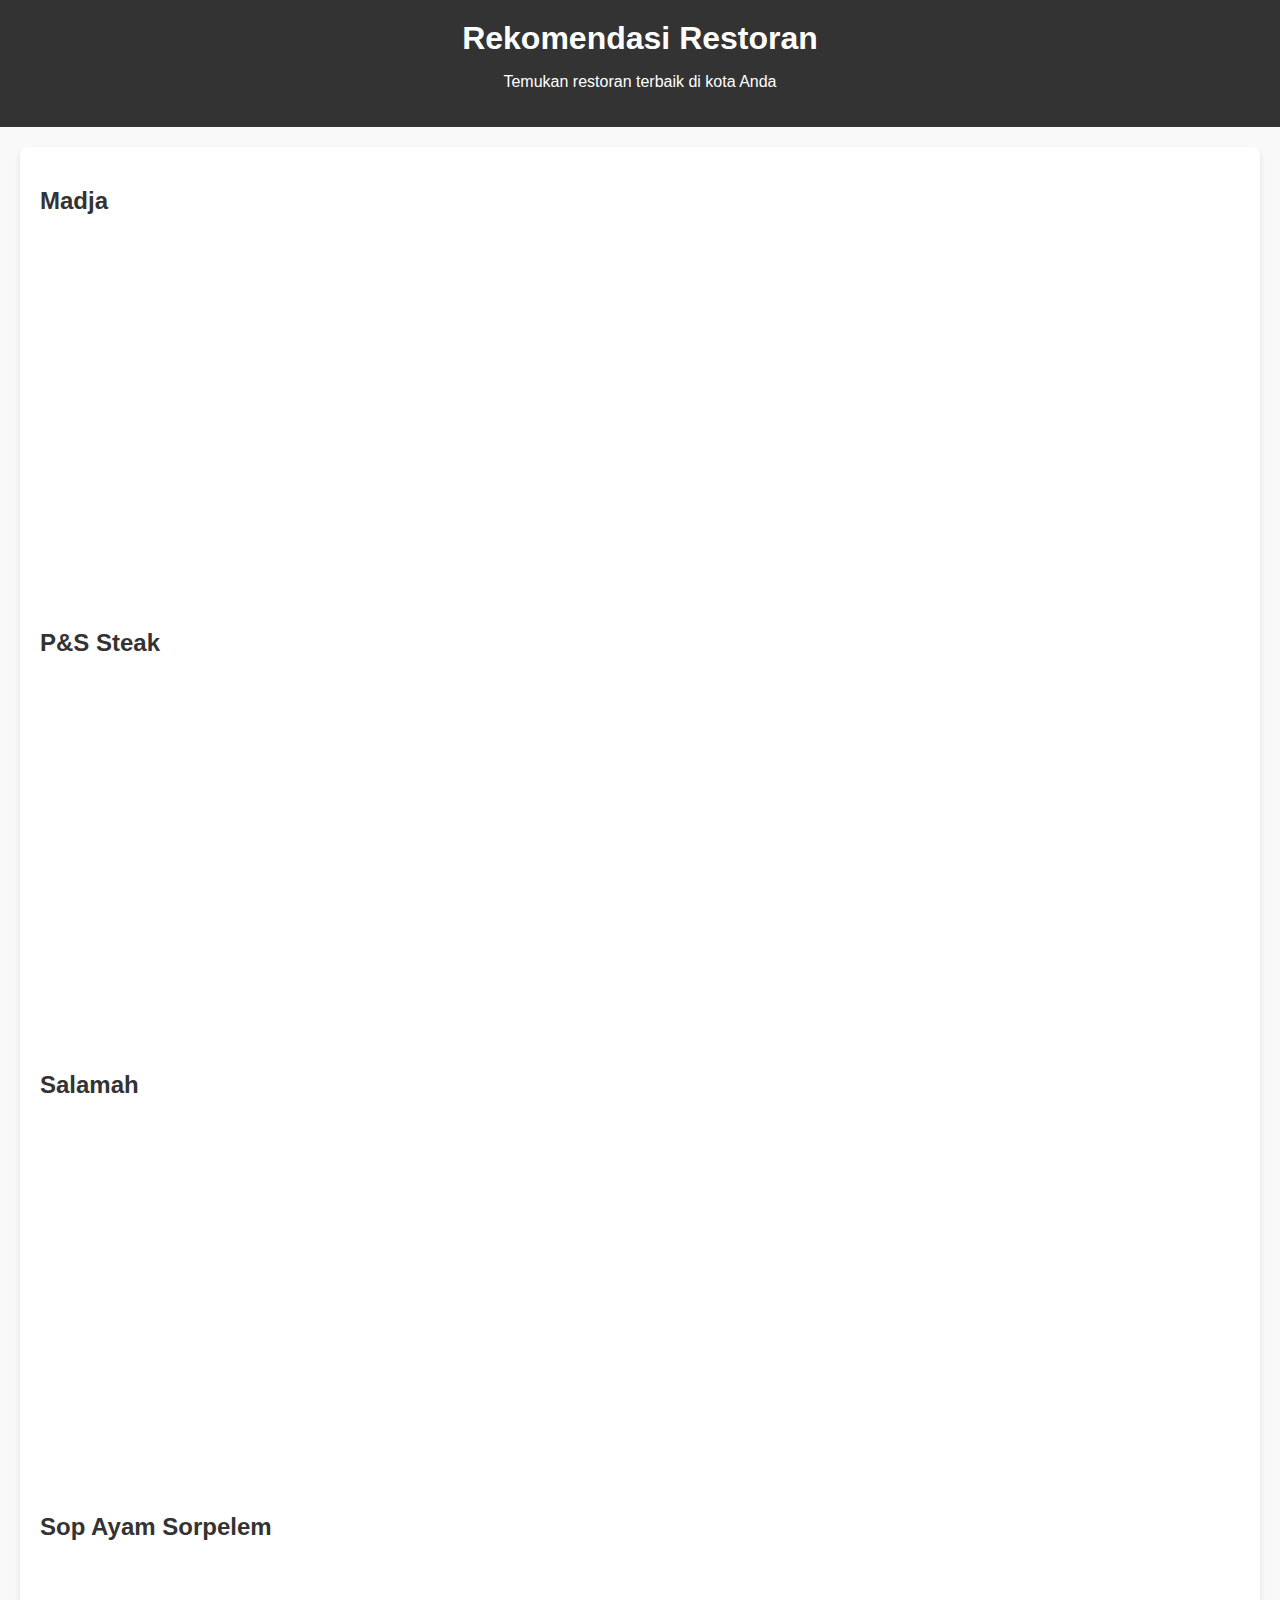
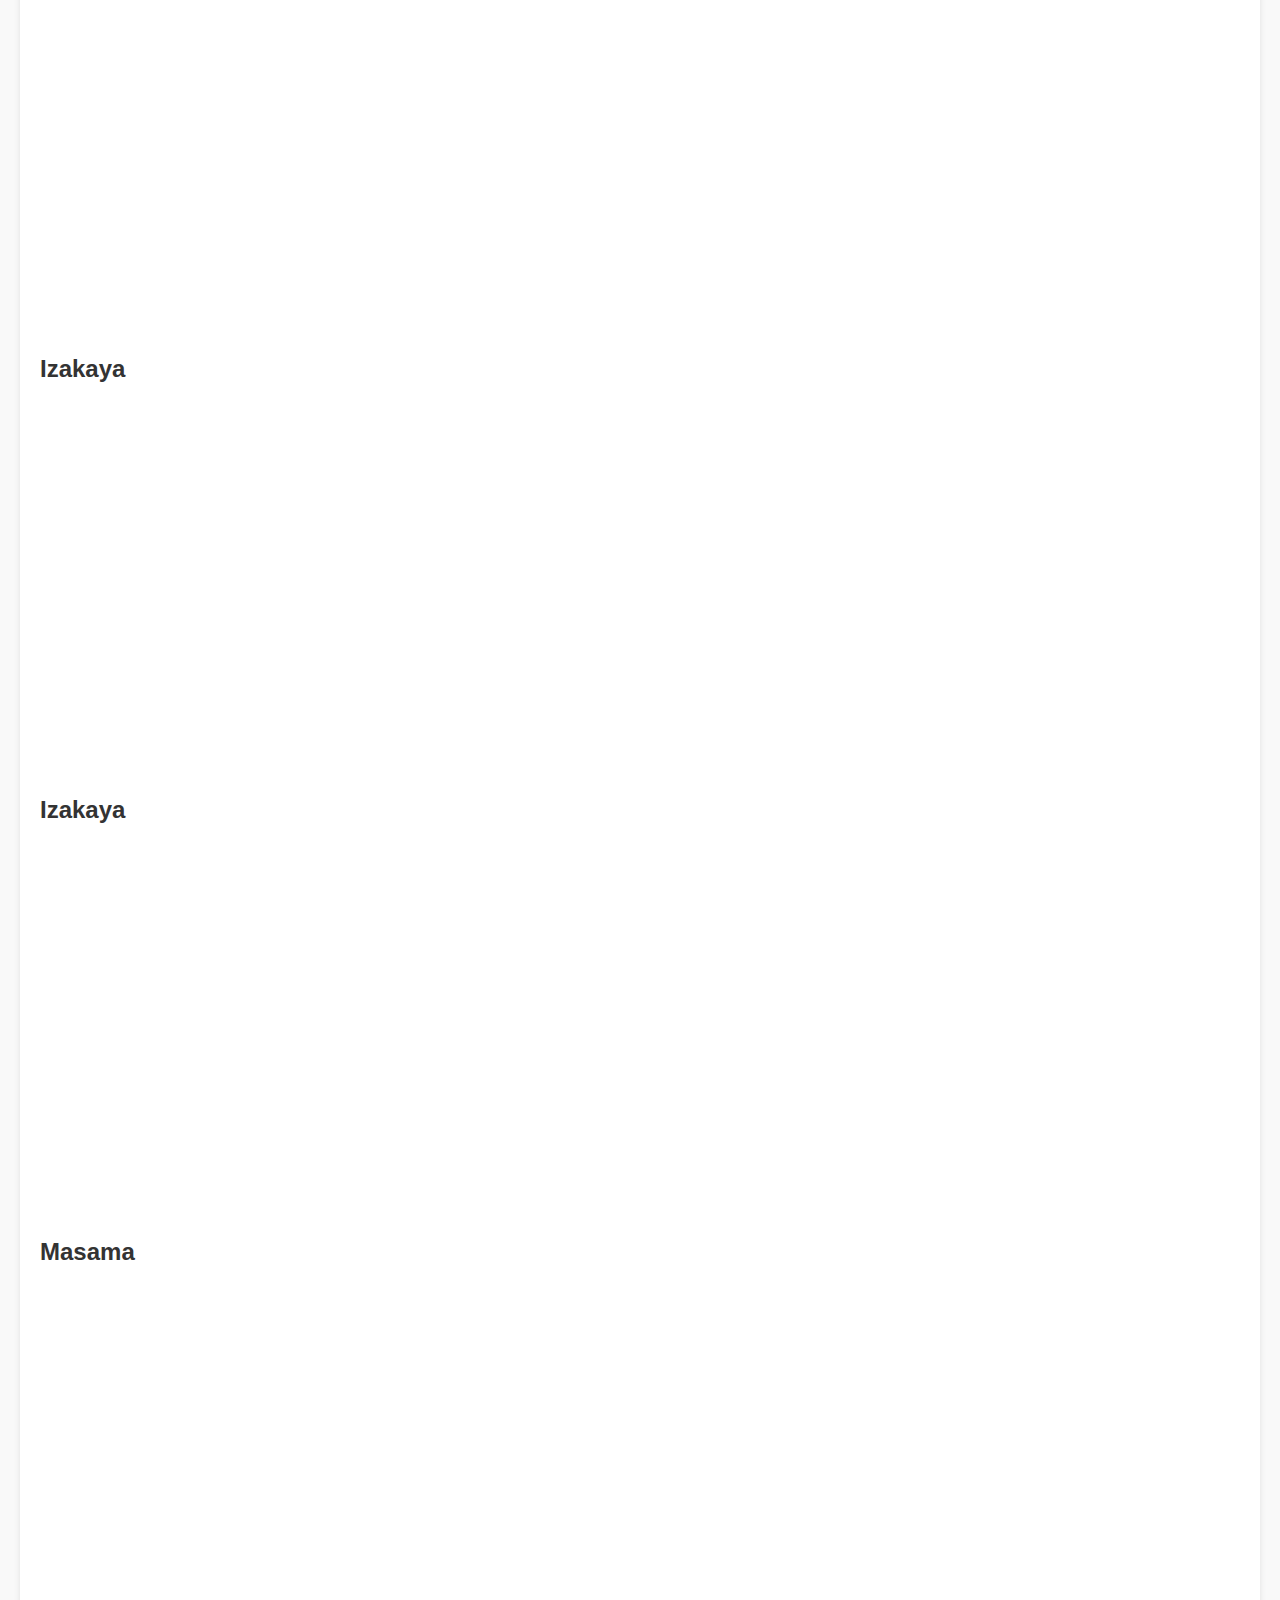
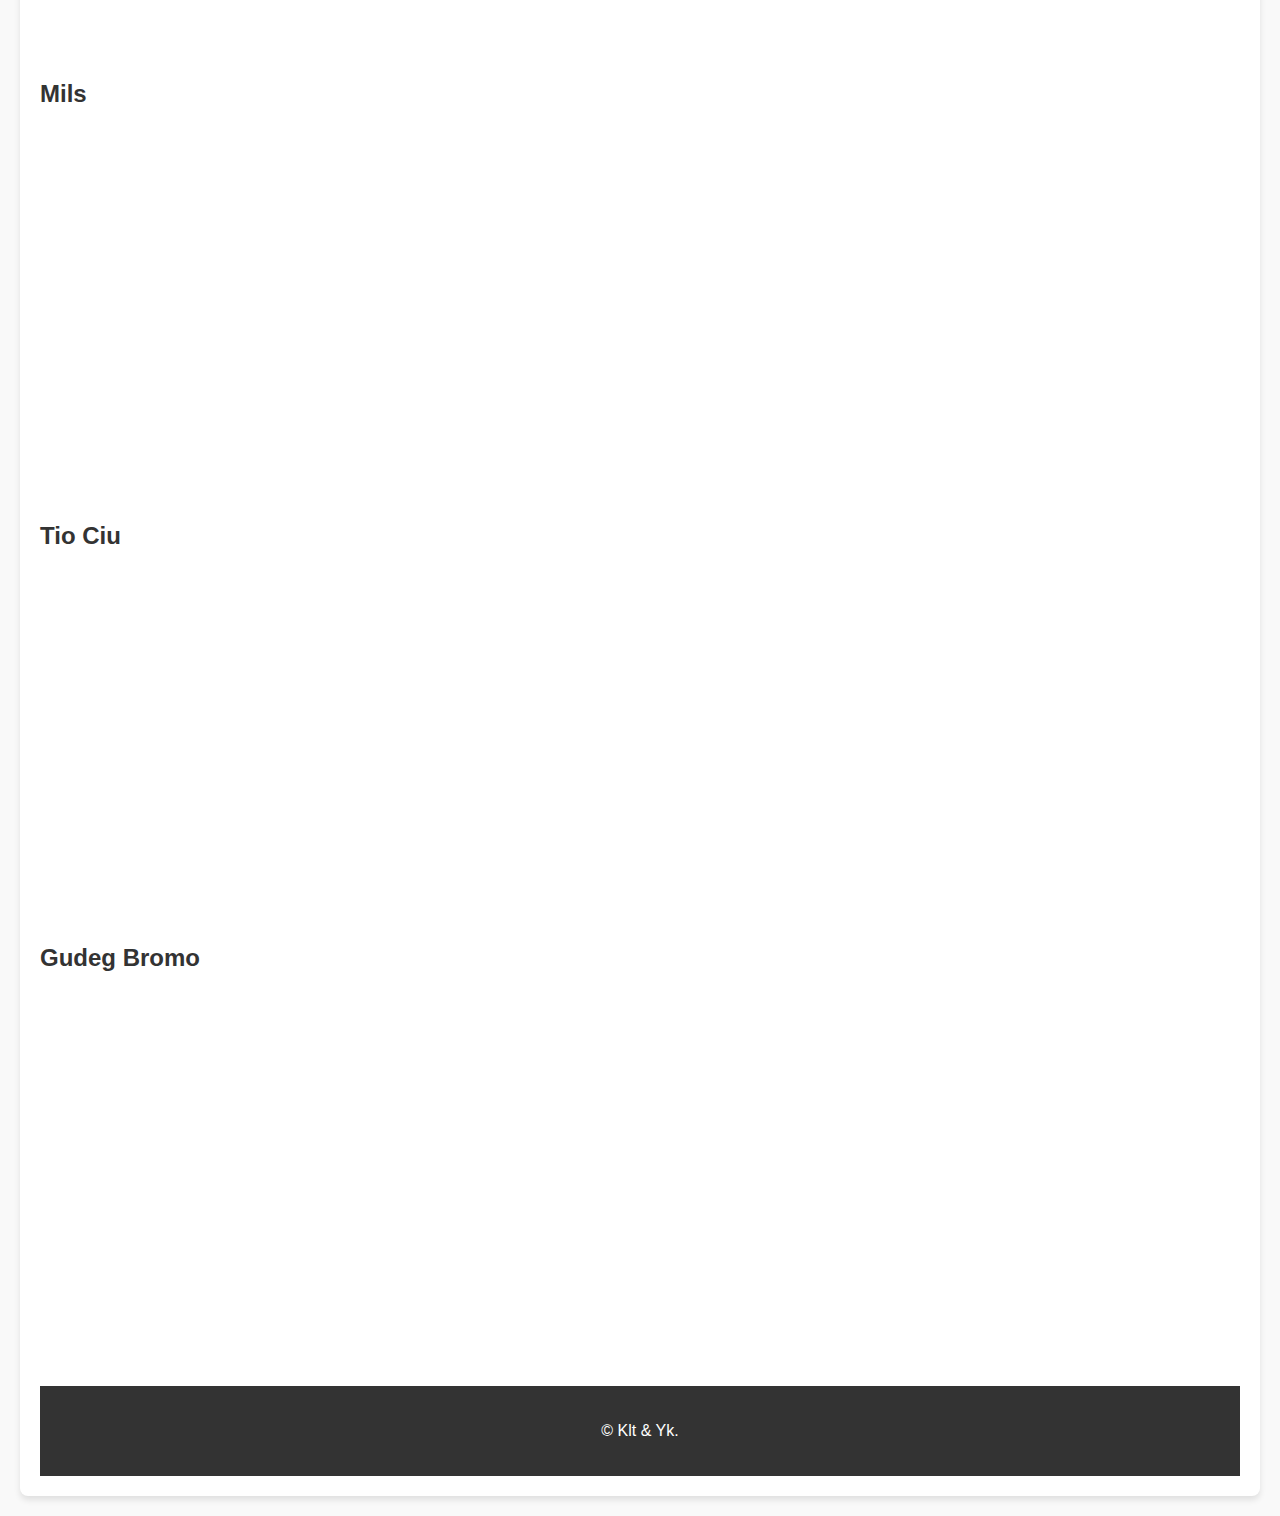
==== eat.html @ 36baf4d8 "Create eat.html" ====
<!DOCTYPE html>
<html lang="id">
<head>
    <meta charset="UTF-8">
    <meta name="viewport" content="width=device-width, initial-scale=1.0">
    <title>Rekomendasi Restoran</title>
    <style>
        body {
            font-family: 'Arial', sans-serif;
            background-color: #f9f9f9;
            margin: 0;
            padding: 0;
            color: #333;
        }
        header {
            background-color: #333;
            color: white;
            padding: 20px 0;
            text-align: center;
        }
        header h1 {
            margin: 0;
        }
        .container {
            max-width: 1200px;
            margin: 20px auto;
            padding: 20px;
            background-color: white;
            box-shadow: 0 4px 6px rgba(0, 0, 0, 0.1);
            border-radius: 8px;
        }
        .restaurant {
            margin-bottom: 40px;
        }
        .restaurant h2 {
            font-size: 24px;
            color: #333;
        }
        .restaurant p {
            font-size: 16px;
            color: #555;
            margin-bottom: 10px;
        }
        iframe {
            width: 100%;
            height: 350px;
            border: none;
            border-radius: 8px;
        }
        footer {
            text-align: center;
            padding: 20px;
            background-color: #333;
            color: white;
            margin-top: 40px;
        }
    </style>
</head>
<body>

    <header>
        <h1>Rekomendasi Restoran</h1>
        <p>Temukan restoran terbaik di kota Anda</p>
    </header>

    <div class="container">
        <!-- Restoran 1 -->
        <div class="restaurant">
            <h2>Madja</h2>
           <iframe src="https://www.google.com/maps/embed?pb=!1m18!1m12!1m3!1d3953.7557094661015!2d110.60037250806154!3d-7.709342076331249!2m3!1f0!2f0!3f0!3m2!1i1024!2i768!4f13.1!3m3!1m2!1s0x2e7a451978e6138b%3A0x81f8713d3ea926de!2sMADJA%20eat%20%26%20coffee!5e0!3m2!1sen!2sid!4v1734499606616!5m2!1sen!2sid" width="600" height="450" style="border:0;" allowfullscreen="" loading="lazy" referrerpolicy="no-referrer-when-downgrade"></iframe>
        </div>
      
        <!-- Restoran 2 -->
        <div class="restaurant">
            <h2>P&S Steak</h2>
           <iframe src="https://www.google.com/maps/embed?pb=!1m18!1m12!1m3!1d3953.9170653465153!2d110.59631680806119!3d-7.692049676131211!2m3!1f0!2f0!3f0!3m2!1i1024!2i768!4f13.1!3m3!1m2!1s0x2e7a4711532e3d9b%3A0xf29755483345fafe!2sP%26S%20Premium%20Steak%20House%20Klaten!5e0!3m2!1sen!2sid!4v1734499791532!5m2!1sen!2sid" width="600" height="450" style="border:0;" allowfullscreen="" loading="lazy" referrerpolicy="no-referrer-when-downgrade"></iframe>
        </div>
      
        <!-- Restoran 3 -->
        <div class="restaurant">
            <h2>Salamah</h2>
            <iframe src="https://www.google.com/maps/embed?pb=!1m18!1m12!1m3!1d3954.2231257594563!2d110.67358290806061!3d-7.659142775751908!2m3!1f0!2f0!3f0!3m2!1i1024!2i768!4f13.1!3m3!1m2!1s0x2e7a40f82f04c2b7%3A0xb2376b98d640e40c!2sWarung%20Makan%20Bu%20Hj.%20Salamah!5e0!3m2!1sen!2sid!4v1734499653036!5m2!1sen!2sid" width="600" height="450" style="border:0;" allowfullscreen="" loading="lazy" referrerpolicy="no-referrer-when-downgrade"></iframe>
        </div>

        <!-- Restoran 4 -->
        <div class="restaurant">
            <h2>Sop Ayam Sorpelem</h2>
          <iframe src="https://www.google.com/maps/embed?pb=!1m18!1m12!1m3!1d3953.8199313127247!2d110.6017058490356!3d-7.702464087459531!2m3!1f0!2f0!3f0!3m2!1i1024!2i768!4f13.1!3m3!1m2!1s0x2e7a4408084ea869%3A0x2e002db11860c268!2sSop%20Ayam%20Sorpelem!5e0!3m2!1sen!2sid!4v1734499870274!5m2!1sen!2sid" width="600" height="450" style="border:0;" allowfullscreen="" loading="lazy" referrerpolicy="no-referrer-when-downgrade"></iframe>
        </div>

       <!-- Restoran 5 -->
        <div class="restaurant">
            <h2>Izakaya</h2>
            <iframe src="https://www.google.com/maps/embed?pb=!1m18!1m12!1m3!1d3953.0860821257033!2d110.34639830806299!3d-7.780697377161861!2m3!1f0!2f0!3f0!3m2!1i1024!2i768!4f13.1!3m3!1m2!1s0x2e7a594cbfc8d663%3A0x5d93aa9f1de67468!2sIzakaya!5e0!3m2!1sen!2sid!4v1734499991261!5m2!1sen!2sid" width="600" height="450" style="border:0;" allowfullscreen="" loading="lazy" referrerpolicy="no-referrer-when-downgrade"></iframe>
        </div>

      <!-- Restoran 6 -->
        <div class="restaurant">
            <h2>Izakaya</h2>
            <iframe src="https://www.google.com/maps/embed?pb=!1m18!1m12!1m3!1d3953.0860821257033!2d110.34639830806299!3d-7.780697377161861!2m3!1f0!2f0!3f0!3m2!1i1024!2i768!4f13.1!3m3!1m2!1s0x2e7a594cbfc8d663%3A0x5d93aa9f1de67468!2sIzakaya!5e0!3m2!1sen!2sid!4v1734499991261!5m2!1sen!2sid" width="600" height="450" style="border:0;" allowfullscreen="" loading="lazy" referrerpolicy="no-referrer-when-downgrade"></iframe>
        </div>

      <!-- Restoran 7 -->
        <div class="restaurant">
            <h2>Masama</h2>
            <iframe src="https://www.google.com/maps/embed?pb=!1m18!1m12!1m3!1d3953.0860821257033!2d110.34639830806299!3d-7.780697377161861!2m3!1f0!2f0!3f0!3m2!1i1024!2i768!4f13.1!3m3!1m2!1s0x2e7a594cbfc8d663%3A0x5d93aa9f1de67468!2sIzakaya!5e0!3m2!1sen!2sid!4v1734499991261!5m2!1sen!2sid" width="600" height="450" style="border:0;" allowfullscreen="" loading="lazy" referrerpolicy="no-referrer-when-downgrade"></iframe>
        </div>

      <!-- Restoran 8 -->
        <div class="restaurant">
            <h2>Mils</h2>
           <iframe src="https://www.google.com/maps/embed?pb=!1m18!1m12!1m3!1d3953.3307144790447!2d110.37934150806247!3d-7.754705076858364!2m3!1f0!2f0!3f0!3m2!1i1024!2i768!4f13.1!3m3!1m2!1s0x2e7a5982d9f708ef%3A0xc0c6edeff65cca43!2sMil&#39;s%20Kitchen%20Jogja!5e0!3m2!1sen!2sid!4v1734500148279!5m2!1sen!2sid" width="600" height="450" style="border:0;" allowfullscreen="" loading="lazy" referrerpolicy="no-referrer-when-downgrade"></iframe>
        </div>

      <!-- Restoran 9 -->
        <div class="restaurant">
            <h2>Tio Ciu</h2>
          <iframe src="https://www.google.com/maps/embed?pb=!1m18!1m12!1m3!1d3953.1277223963793!2d110.3879278080629!3d-7.776279177110196!2m3!1f0!2f0!3f0!3m2!1i1024!2i768!4f13.1!3m3!1m2!1s0x2e7a59c7d60fe83f%3A0x5de0b163544f783a!2sTio%20Ciu%20Chinese%20Food%20Bang%20Sinyo!5e0!3m2!1sen!2sid!4v1734500185156!5m2!1sen!2sid" width="600" height="450" style="border:0;" allowfullscreen="" loading="lazy" referrerpolicy="no-referrer-when-downgrade"></iframe>

       <!-- Restoran 10 -->
        <div class="restaurant">
            <h2>Gudeg Bromo</h2>
          <iframe src="https://www.google.com/maps/embed?pb=!1m18!1m12!1m3!1d3953.151791812994!2d110.38701130806285!3d-7.773724177080352!2m3!1f0!2f0!3f0!3m2!1i1024!2i768!4f13.1!3m3!1m2!1s0x2e7a59b7fac00017%3A0x1da4bfd86dce7414!2sGudeg%20Bromo%20Bu%20Tekluk!5e0!3m2!1sen!2sid!4v1734500288244!5m2!1sen!2sid" width="600" height="450" style="border:0;" allowfullscreen="" loading="lazy" referrerpolicy="no-referrer-when-downgrade"></iframe>
        </div>
      </div>

    <footer>
        <p>&copy; Klt & Yk.</p>
    </footer>

</body>
</html>
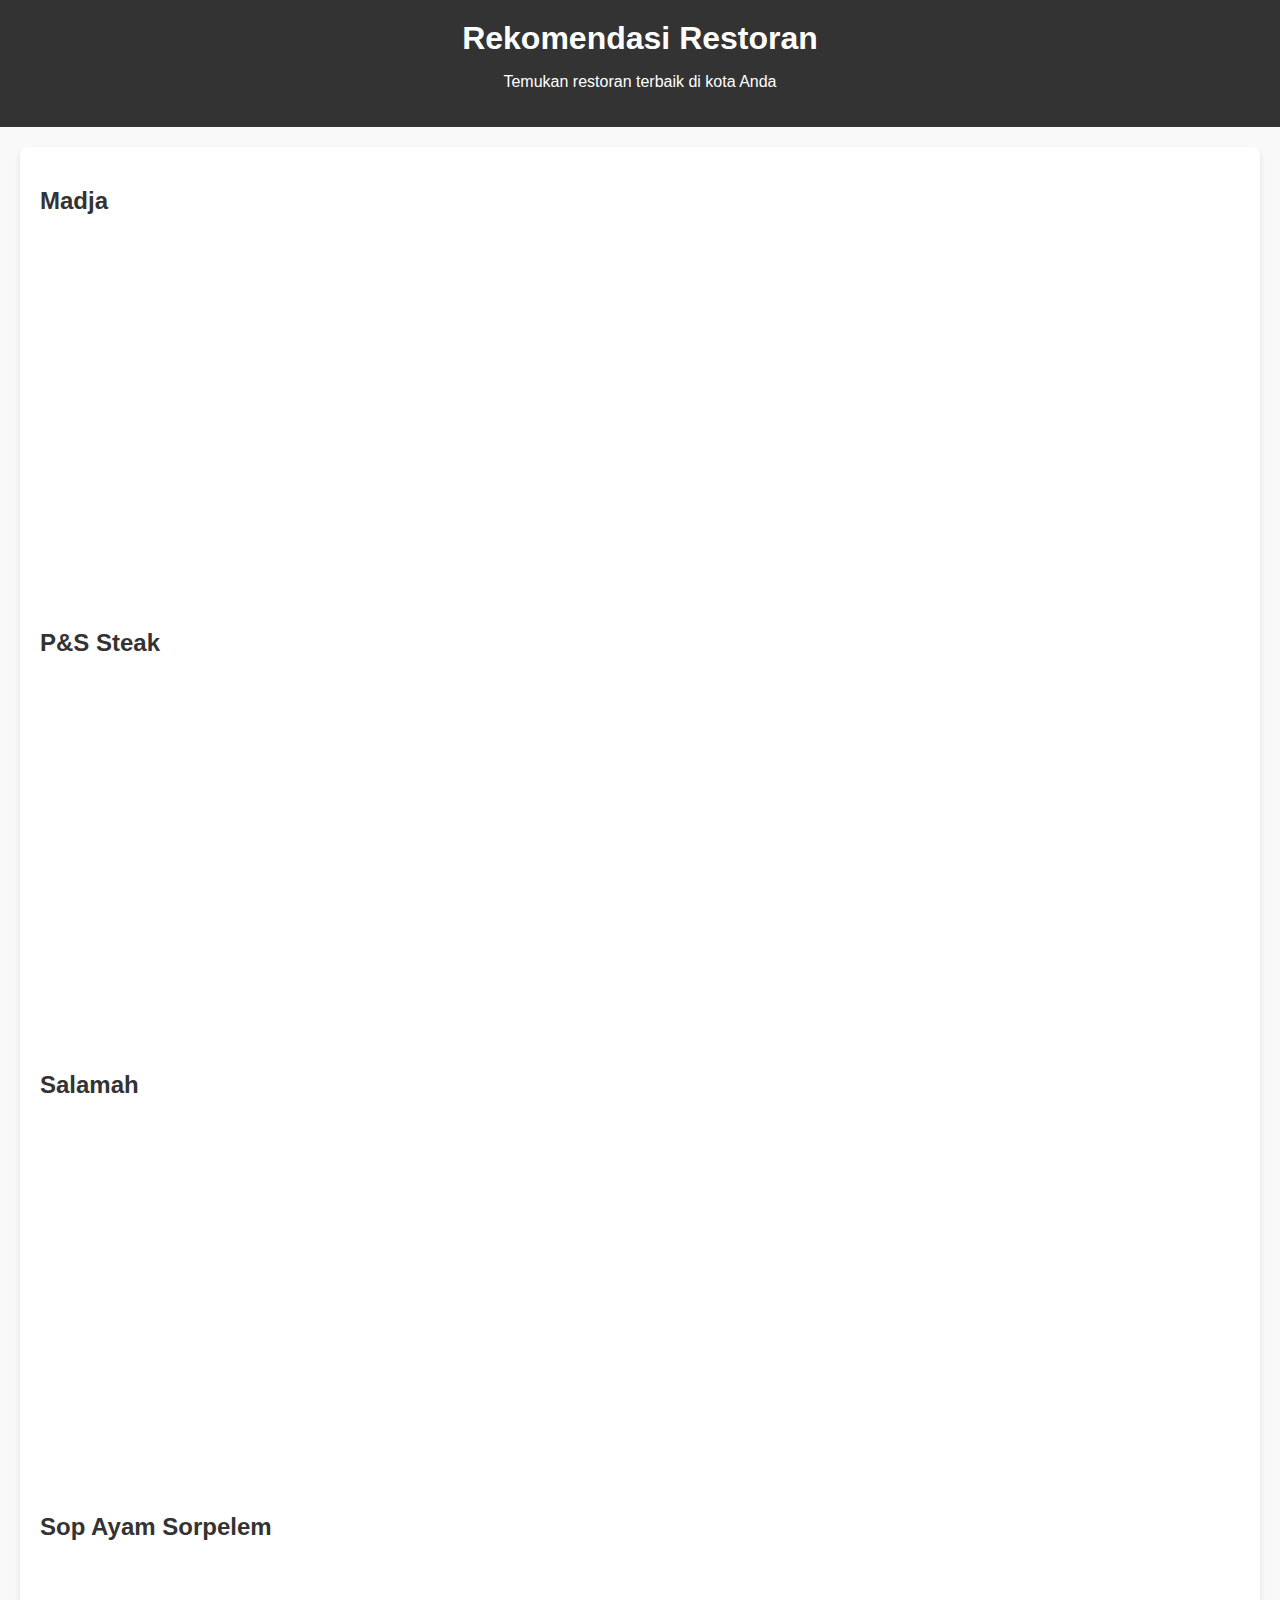
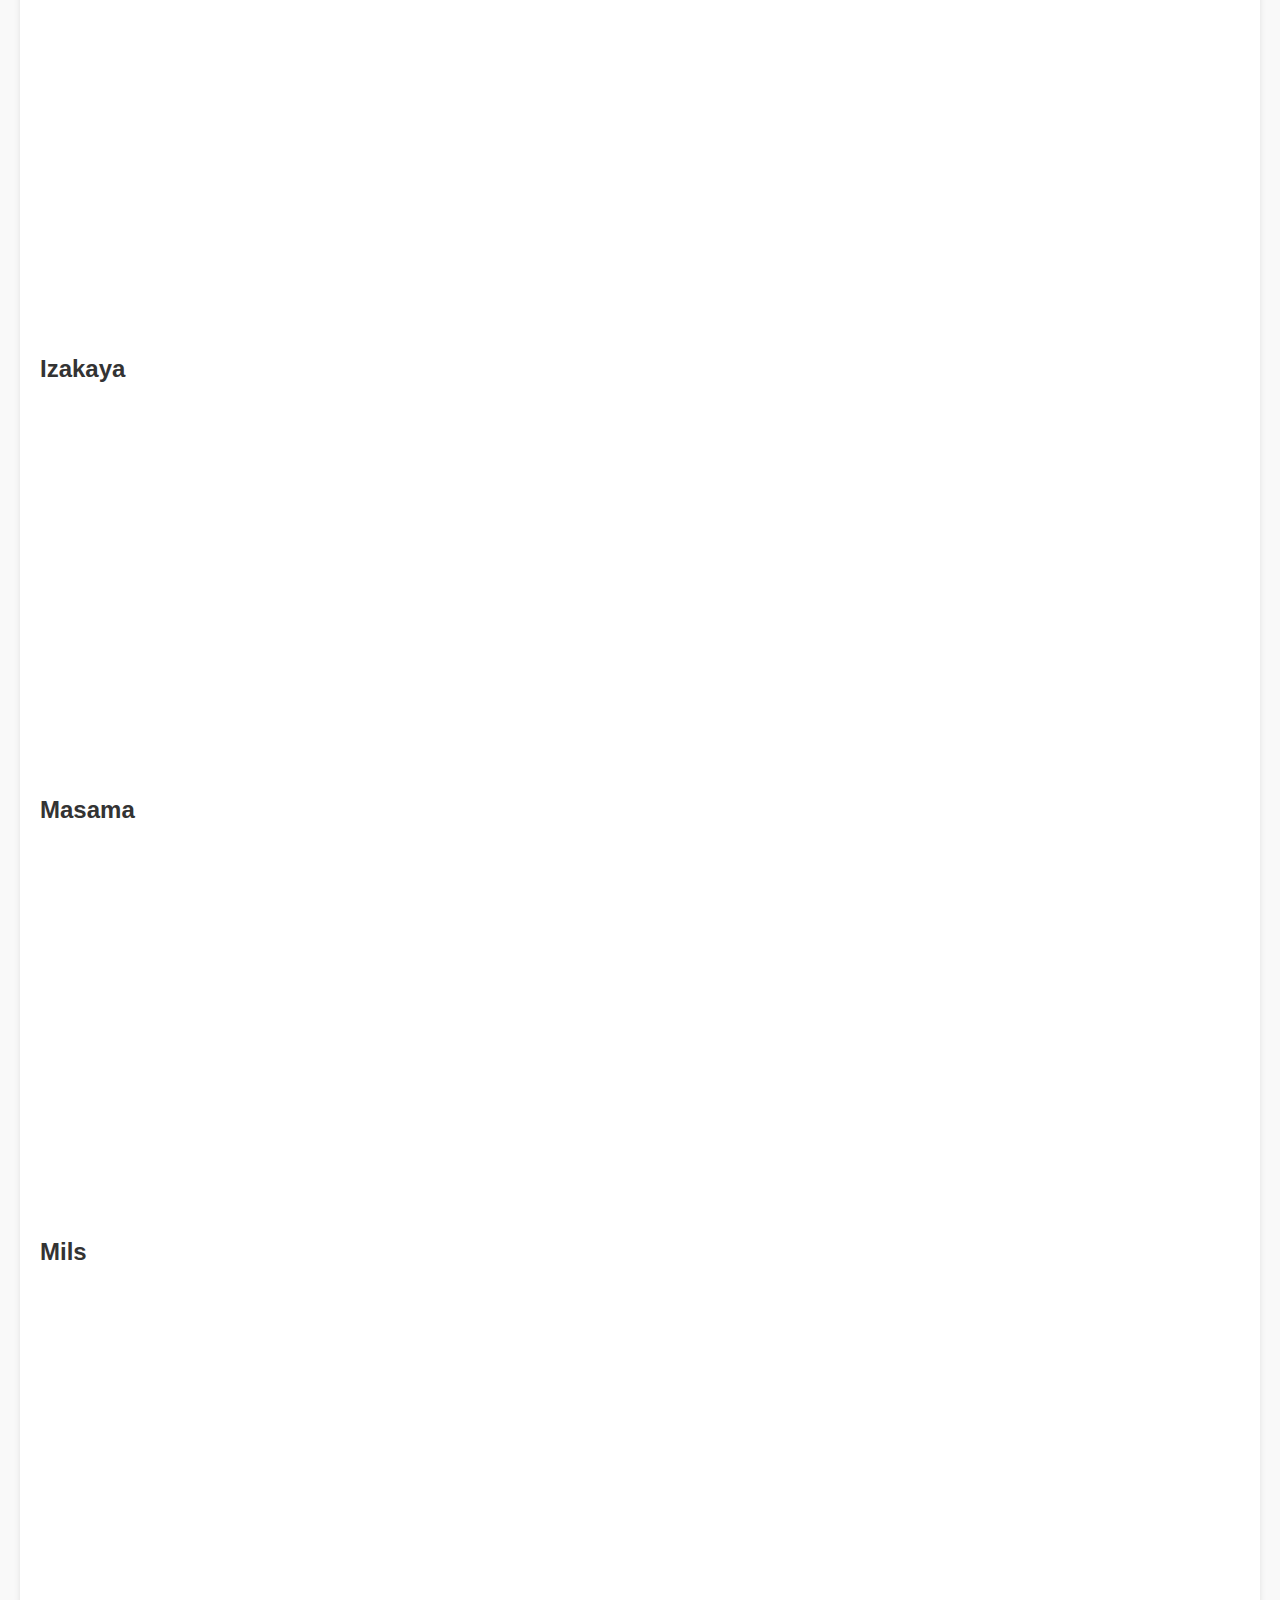
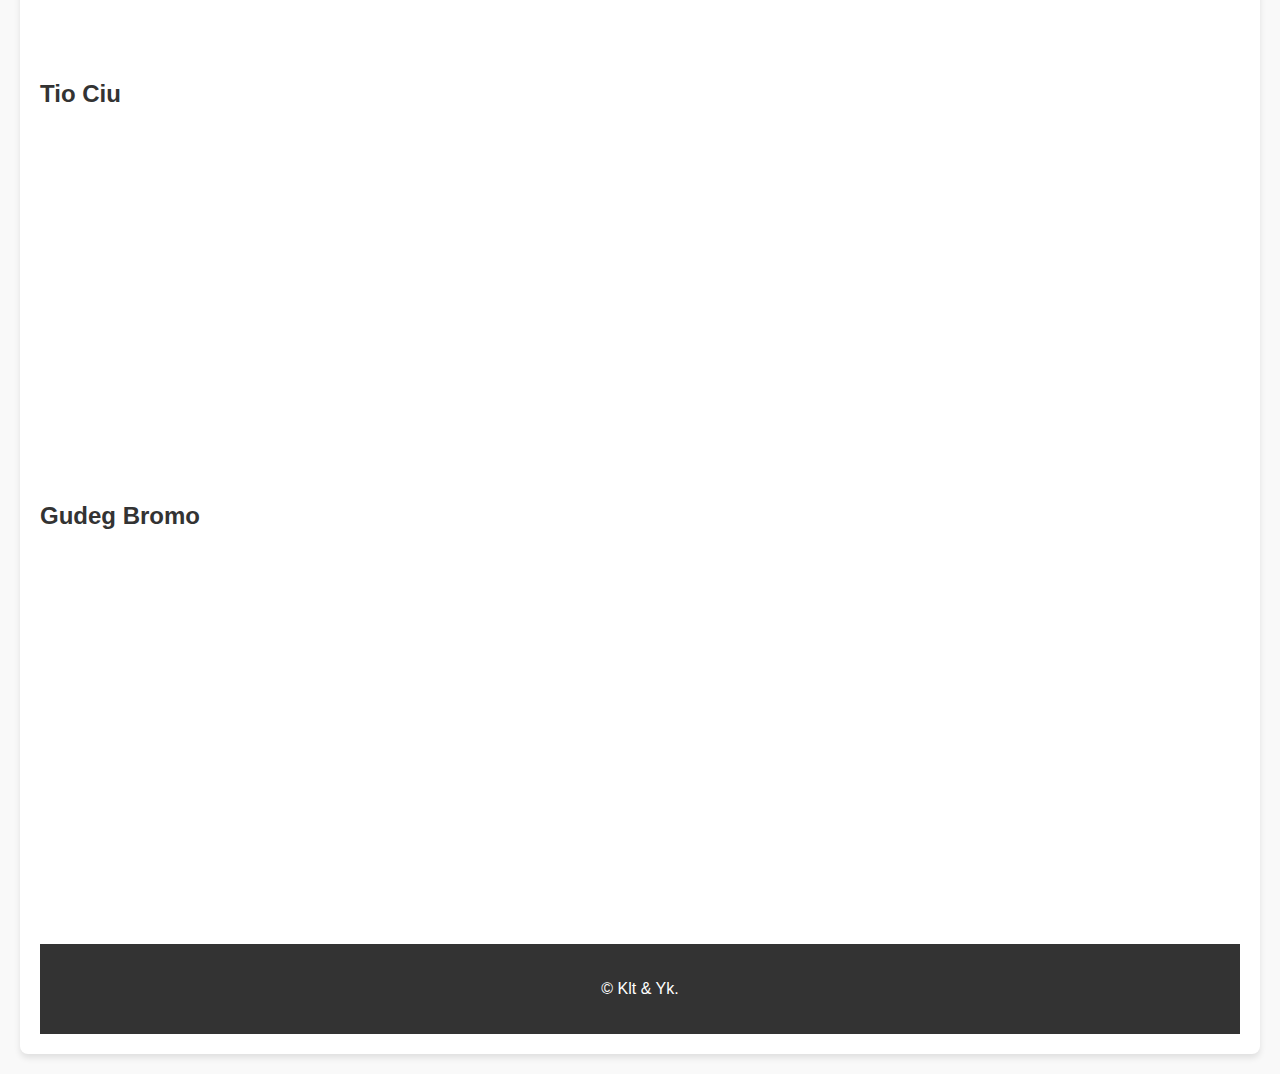
==== commit c4fbfb35: "Update eat.html" ====
--- a/eat.html
+++ b/eat.html
@@ -94,12 +94,6 @@
             <iframe src="https://www.google.com/maps/embed?pb=!1m18!1m12!1m3!1d3953.0860821257033!2d110.34639830806299!3d-7.780697377161861!2m3!1f0!2f0!3f0!3m2!1i1024!2i768!4f13.1!3m3!1m2!1s0x2e7a594cbfc8d663%3A0x5d93aa9f1de67468!2sIzakaya!5e0!3m2!1sen!2sid!4v1734499991261!5m2!1sen!2sid" width="600" height="450" style="border:0;" allowfullscreen="" loading="lazy" referrerpolicy="no-referrer-when-downgrade"></iframe>
         </div>
 
-      <!-- Restoran 6 -->
-        <div class="restaurant">
-            <h2>Izakaya</h2>
-            <iframe src="https://www.google.com/maps/embed?pb=!1m18!1m12!1m3!1d3953.0860821257033!2d110.34639830806299!3d-7.780697377161861!2m3!1f0!2f0!3f0!3m2!1i1024!2i768!4f13.1!3m3!1m2!1s0x2e7a594cbfc8d663%3A0x5d93aa9f1de67468!2sIzakaya!5e0!3m2!1sen!2sid!4v1734499991261!5m2!1sen!2sid" width="600" height="450" style="border:0;" allowfullscreen="" loading="lazy" referrerpolicy="no-referrer-when-downgrade"></iframe>
-        </div>
-
       <!-- Restoran 7 -->
         <div class="restaurant">
             <h2>Masama</h2>
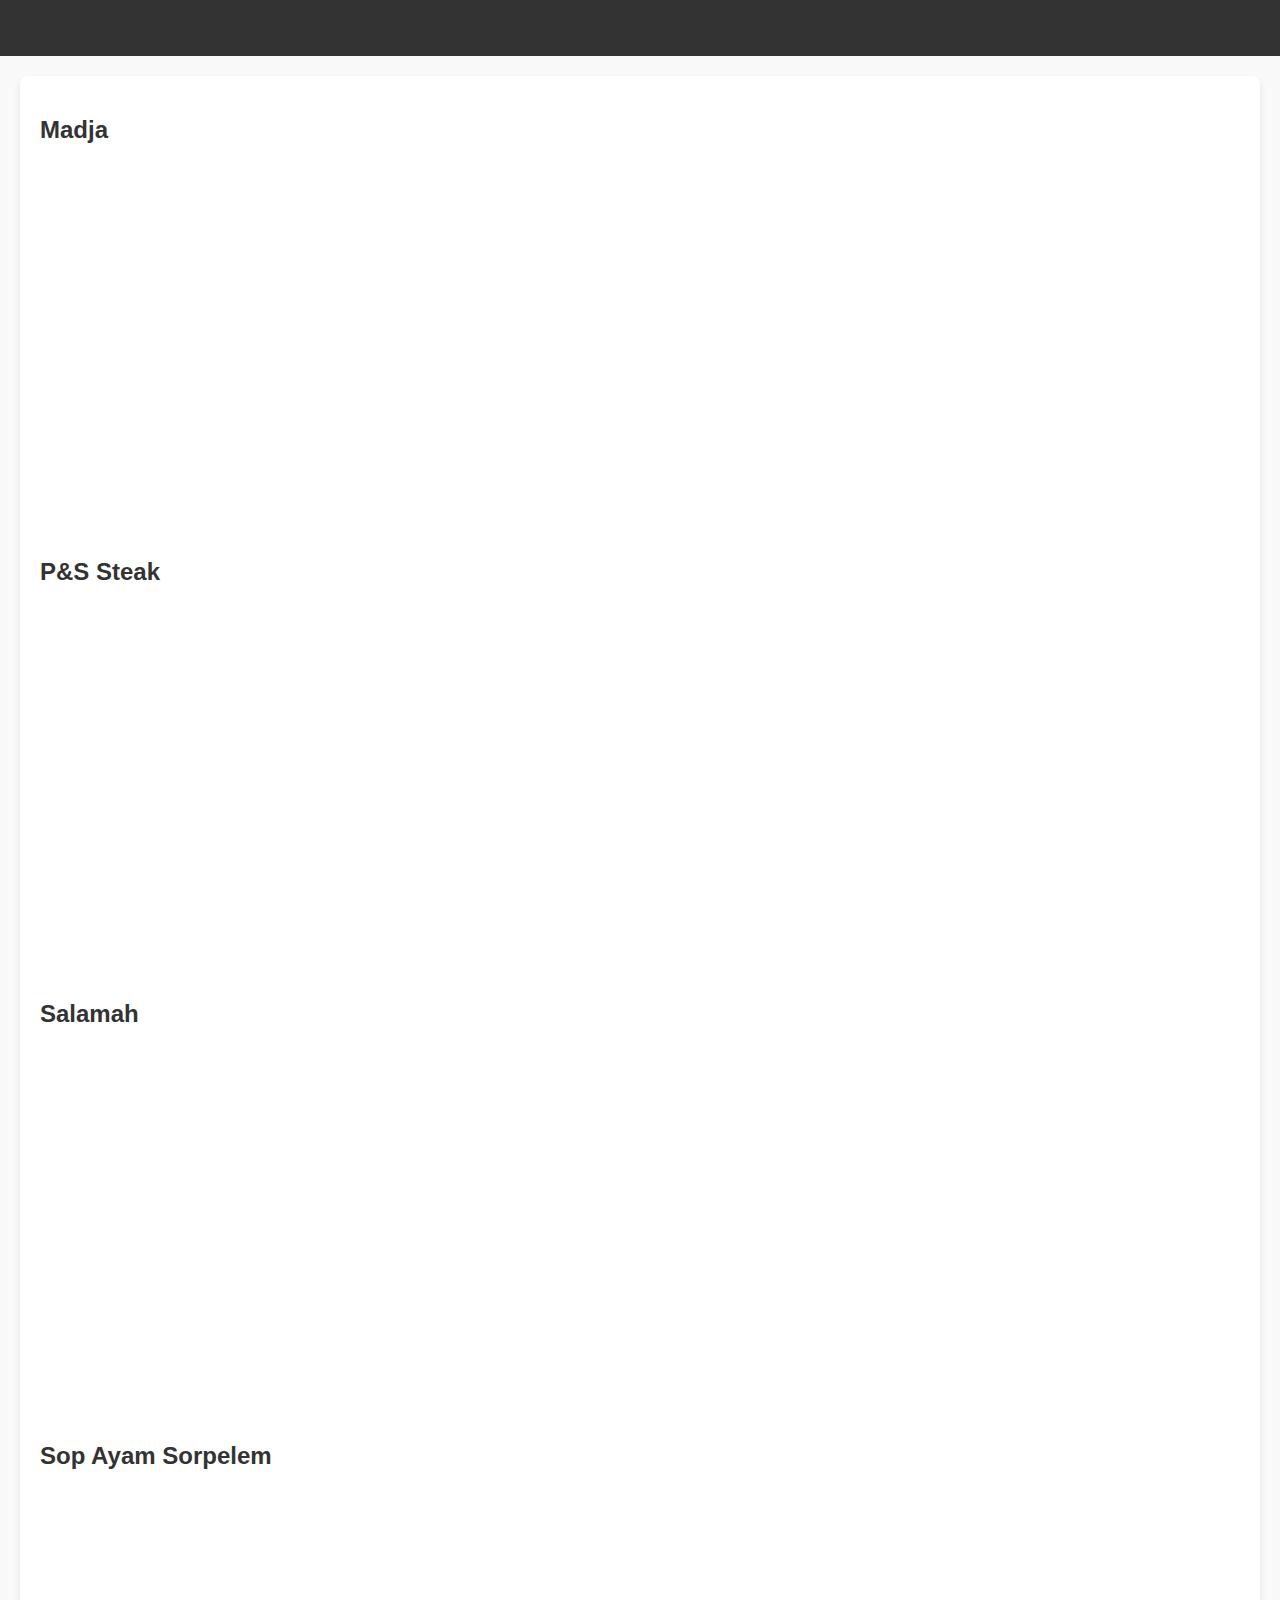
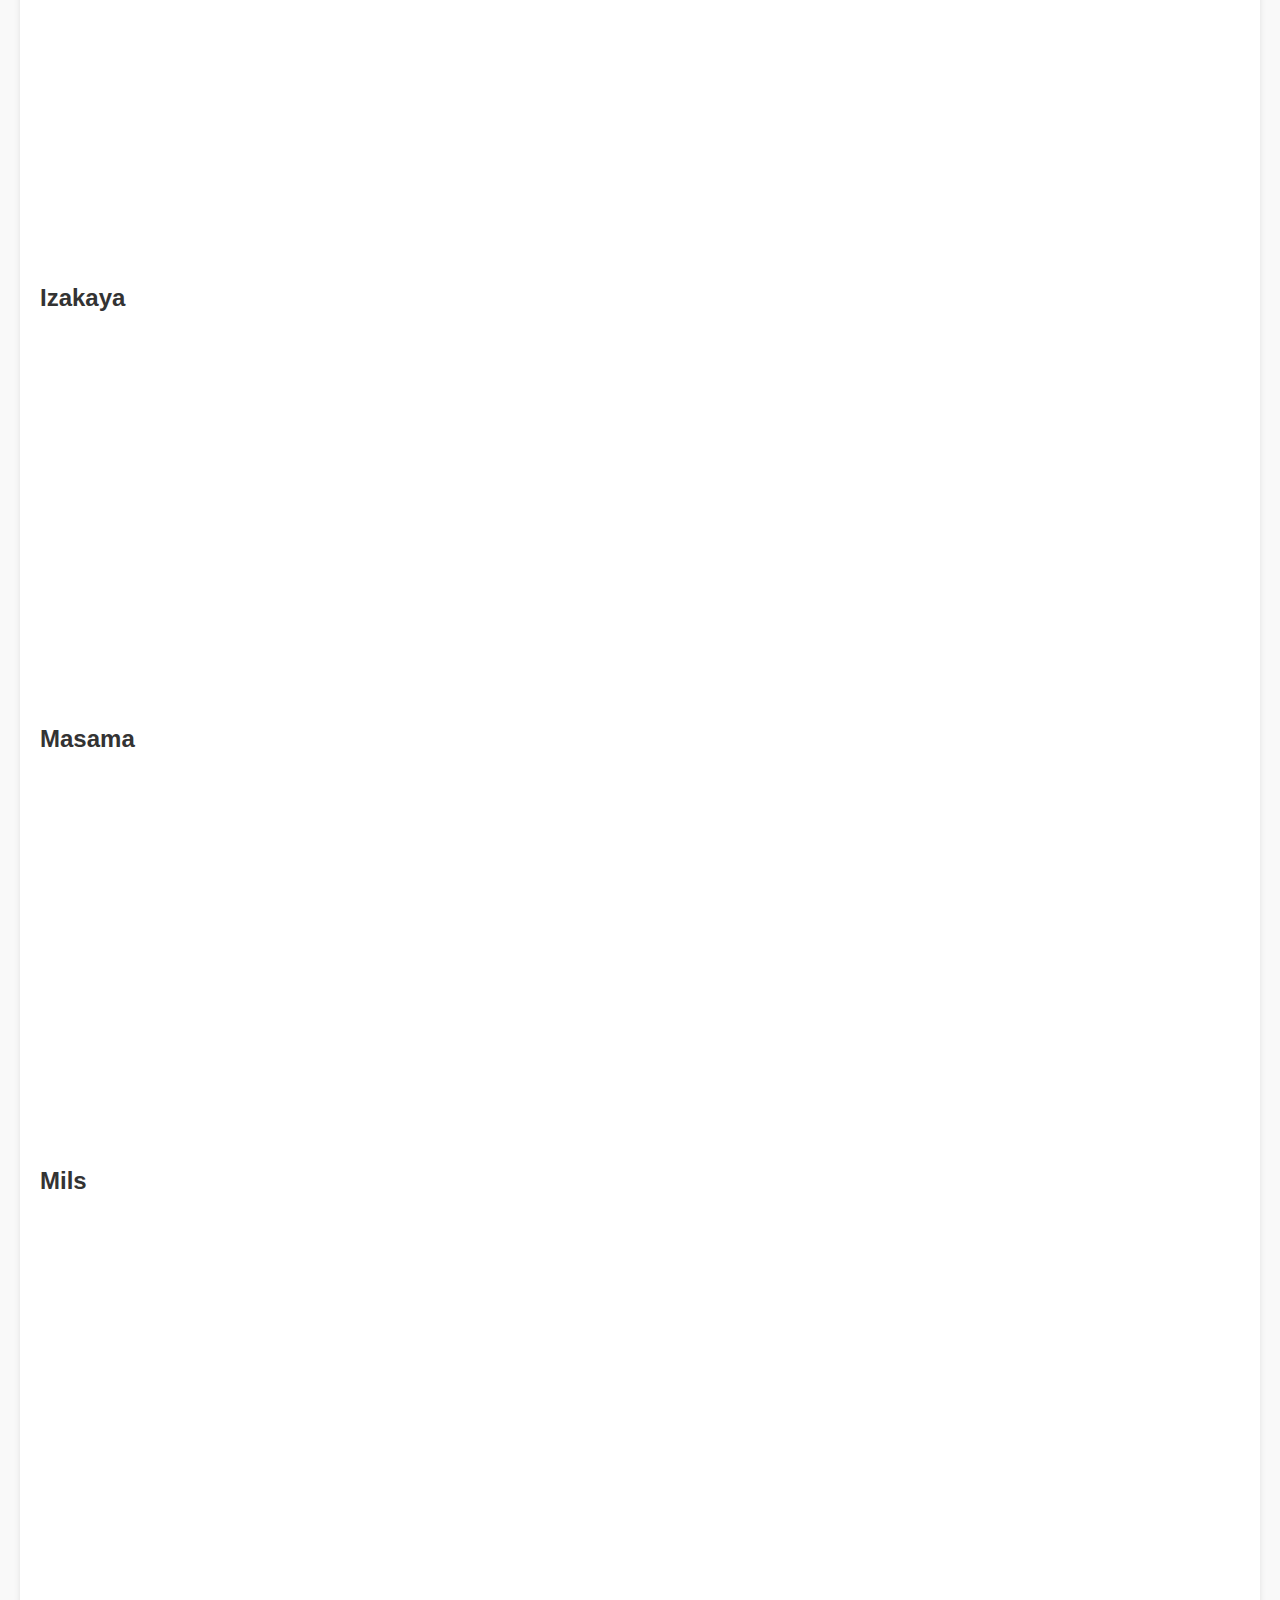
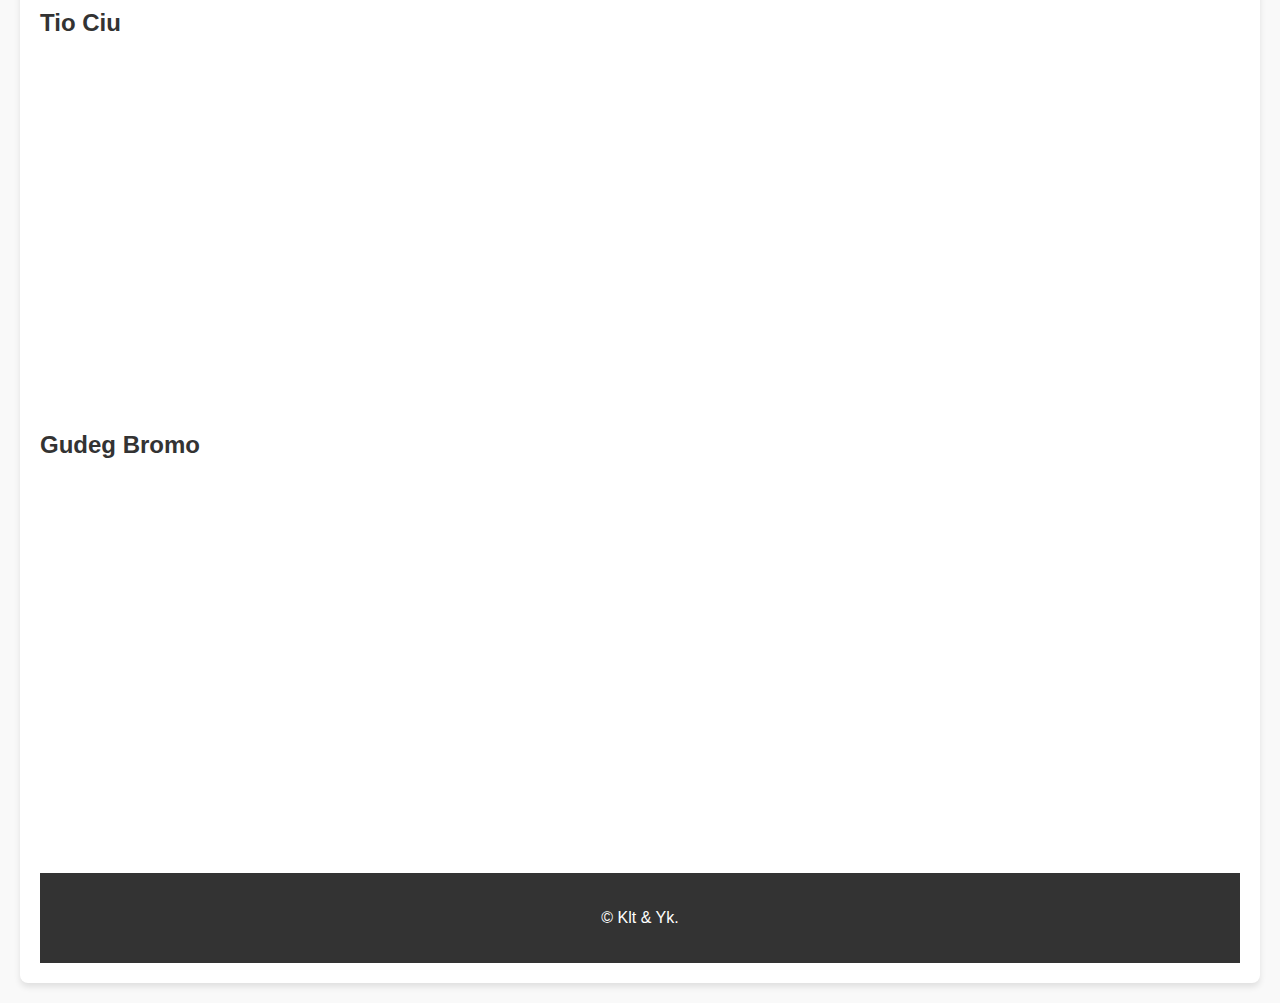
==== commit 03f66d03: "Update eat.html" ====
--- a/eat.html
+++ b/eat.html
@@ -3,7 +3,7 @@
 <head>
     <meta charset="UTF-8">
     <meta name="viewport" content="width=device-width, initial-scale=1.0">
-    <title>Rekomendasi Restoran</title>
+    <title>wish</title>
     <style>
         body {
             font-family: 'Arial', sans-serif;
@@ -59,8 +59,8 @@
 <body>
 
     <header>
-        <h1>Rekomendasi Restoran</h1>
-        <p>Temukan restoran terbaik di kota Anda</p>
+        <h1></h1>
+        <p></p>
     </header>
 
     <div class="container">
